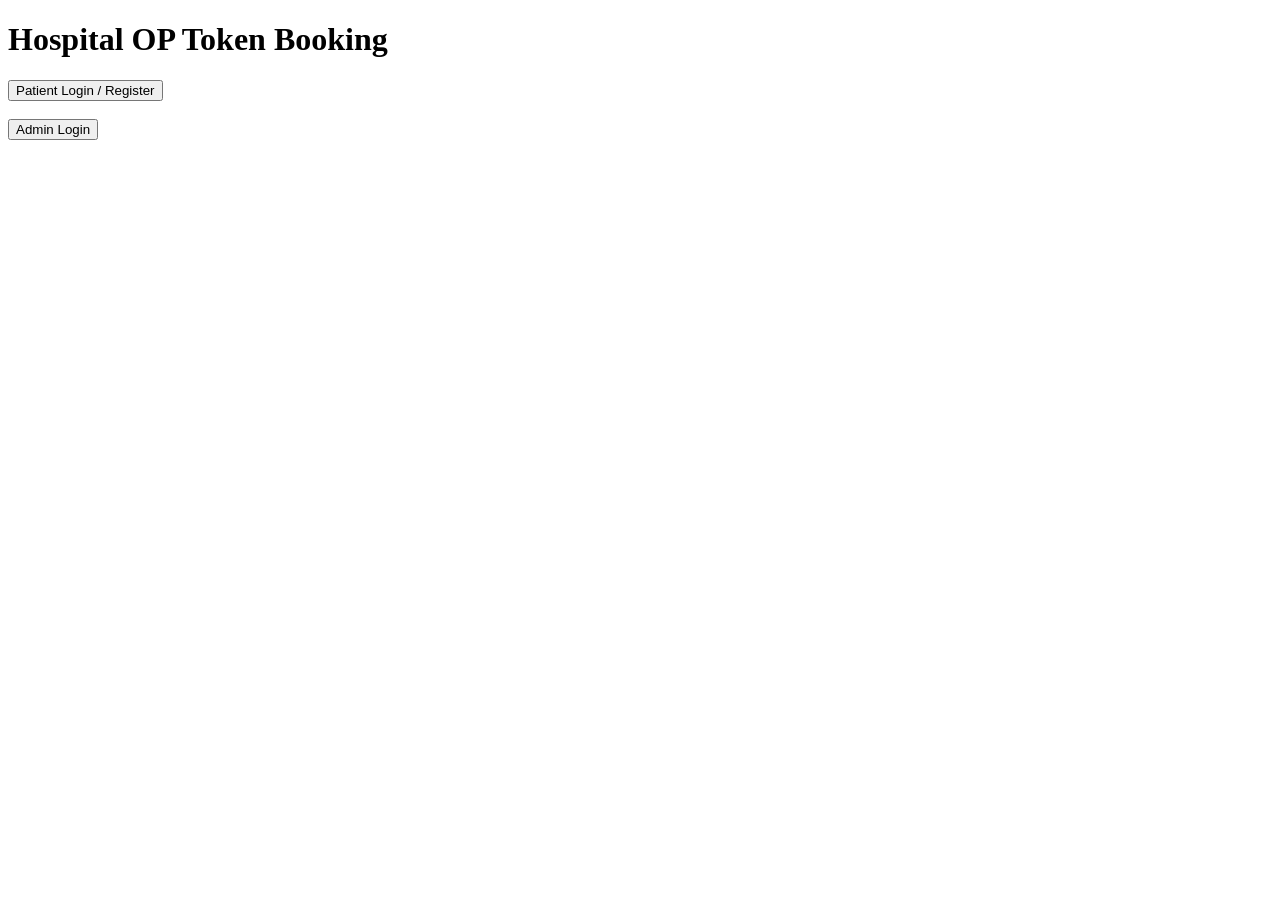
==== index.html @ 0e6b997a "Add initial HTML structure for hospital system" ====
<!DOCTYPE html>
<html>
<head>
<title>Hospital OP Token System</title>
<link rel="stylesheet" href="style.css">
</head>

<body>

<h1>Hospital OP Token Booking</h1>

<a href="patient.html">
<button class="blue">Patient Login / Register</button>
</a>

<br><br>

<a href="admin.html">
<button class="green">Admin Login</button>
</a>

</body>
</html>
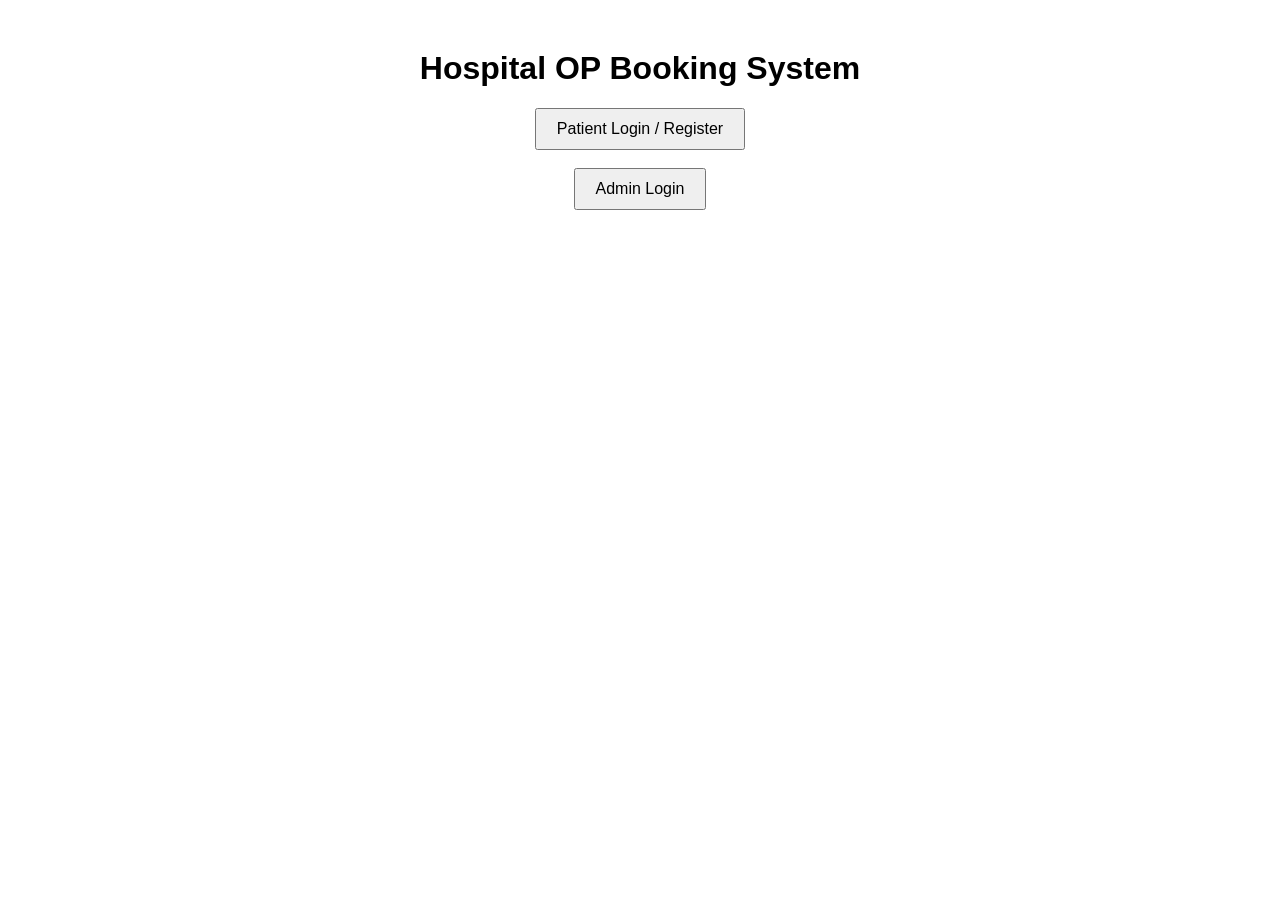
==== commit ea49f05b: "Update title and button classes in index.html" ====
--- a/index.html
+++ b/index.html
@@ -1,23 +1,32 @@
 <!DOCTYPE html>
 <html>
 <head>
-<title>Hospital OP Token System</title>
+
+<title>Hospital OP System</title>
+
+<meta name="viewport" content="width=device-width, initial-scale=1.0">
+
 <link rel="stylesheet" href="style.css">
+
 </head>
 
 <body>
 
-<h1>Hospital OP Token Booking</h1>
+<div class="container">
+
+<h1>Hospital OP Booking System</h1>
 
 <a href="patient.html">
-<button class="blue">Patient Login / Register</button>
+<button class="btn-blue">Patient Login / Register</button>
 </a>
 
 <br><br>
 
 <a href="admin.html">
-<button class="green">Admin Login</button>
+<button class="btn-blue">Admin Login</button>
 </a>
+
+</div>
 
 </body>
 </html>
--- a/style.css
+++ b/style.css
@@ -0,0 +1,26 @@
+body{
+font-family: Arial;
+text-align: center;
+margin-top: 50px;
+}
+
+button{
+padding:10px 20px;
+font-size:16px;
+cursor:pointer;
+}
+
+.blue{
+background-color:blue;
+color:white;
+}
+
+.green{
+background-color:green;
+color:white;
+}
+
+input,select{
+padding:8px;
+width:200px;
+}
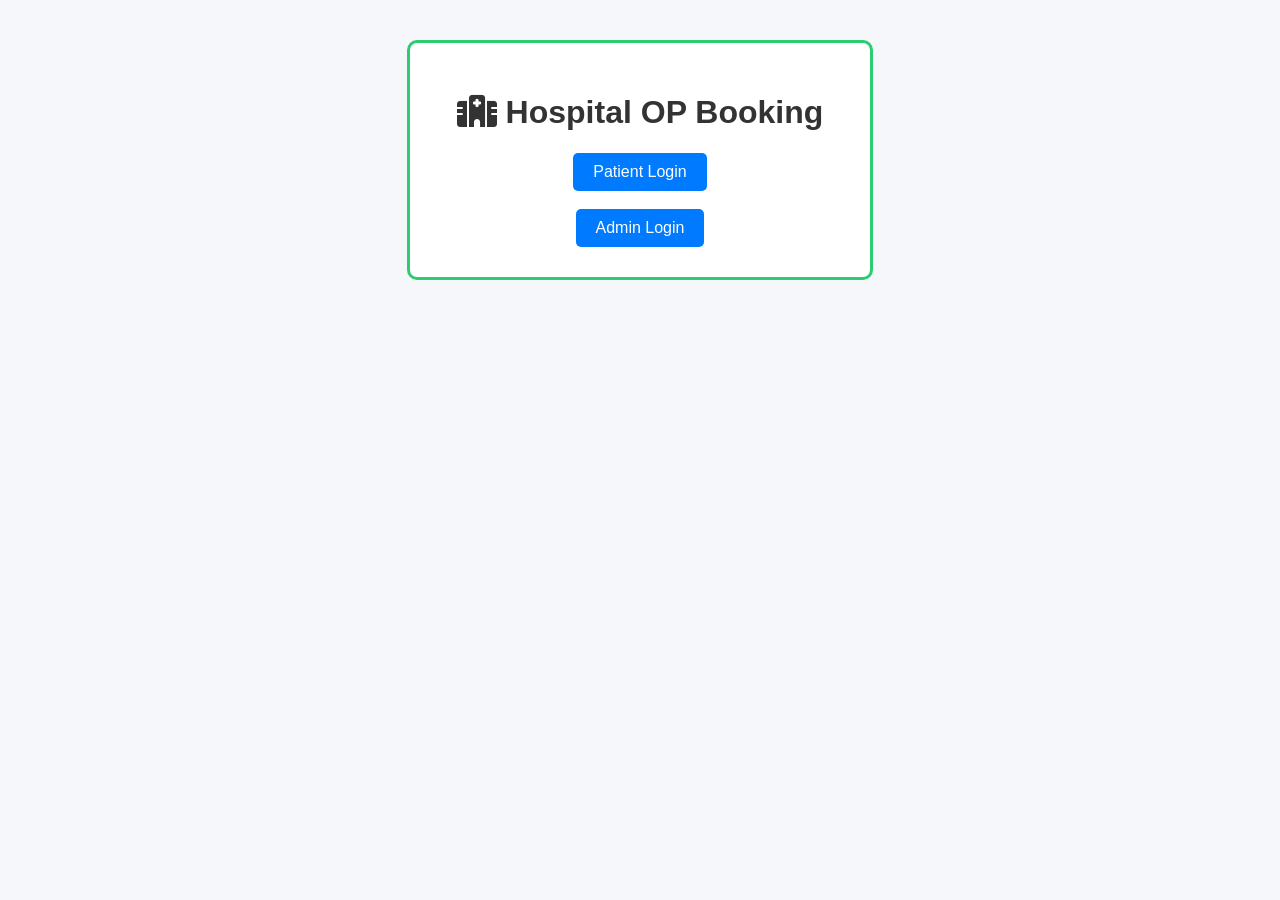
==== commit 8052c9a9: "Update index.html" ====
--- a/index.html
+++ b/index.html
@@ -8,16 +8,19 @@
 
 <link rel="stylesheet" href="style.css">
 
+<link rel="stylesheet"
+href="https://cdnjs.cloudflare.com/ajax/libs/font-awesome/6.5.0/css/all.min.css">
+
 </head>
 
 <body>
 
 <div class="container">
 
-<h1>Hospital OP Booking System</h1>
+<h1><i class="fa-solid fa-hospital"></i> Hospital OP Booking</h1>
 
-<a href="patient.html">
-<button class="btn-blue">Patient Login / Register</button>
+<a href="patient-login.html">
+<button class="btn-blue">Patient Login</button>
 </a>
 
 <br><br>
--- a/style.css
+++ b/style.css
@@ -1,26 +1,73 @@
 body{
-font-family: Arial;
-text-align: center;
-margin-top: 50px;
+
+font-family:Arial;
+background:#f5f7fa;
+margin:0;
+padding:0;
+
 }
 
-button{
-padding:10px 20px;
-font-size:16px;
-cursor:pointer;
+.container{
+
+max-width:400px;
+margin:40px auto;
+padding:30px;
+
+border:3px solid #2ecc71;
+border-radius:10px;
+
+background:white;
+
+text-align:center;
+
 }
 
-.blue{
-background-color:blue;
-color:white;
-}
+h1,h2{
 
-.green{
-background-color:green;
-color:white;
+color:#333;
+
 }
 
 input,select{
-padding:8px;
-width:200px;
+
+width:90%;
+padding:10px;
+margin-top:5px;
+
+border:1px solid #ccc;
+border-radius:5px;
+
 }
+
+.btn-blue{
+
+background:#007bff;
+color:white;
+
+padding:10px 20px;
+
+border:none;
+border-radius:5px;
+
+cursor:pointer;
+
+font-size:16px;
+
+}
+
+.btn-blue:hover{
+
+background:#0056b3;
+
+}
+
+@media (max-width:600px){
+
+.container{
+
+width:90%;
+margin:20px auto;
+
+}
+
+}
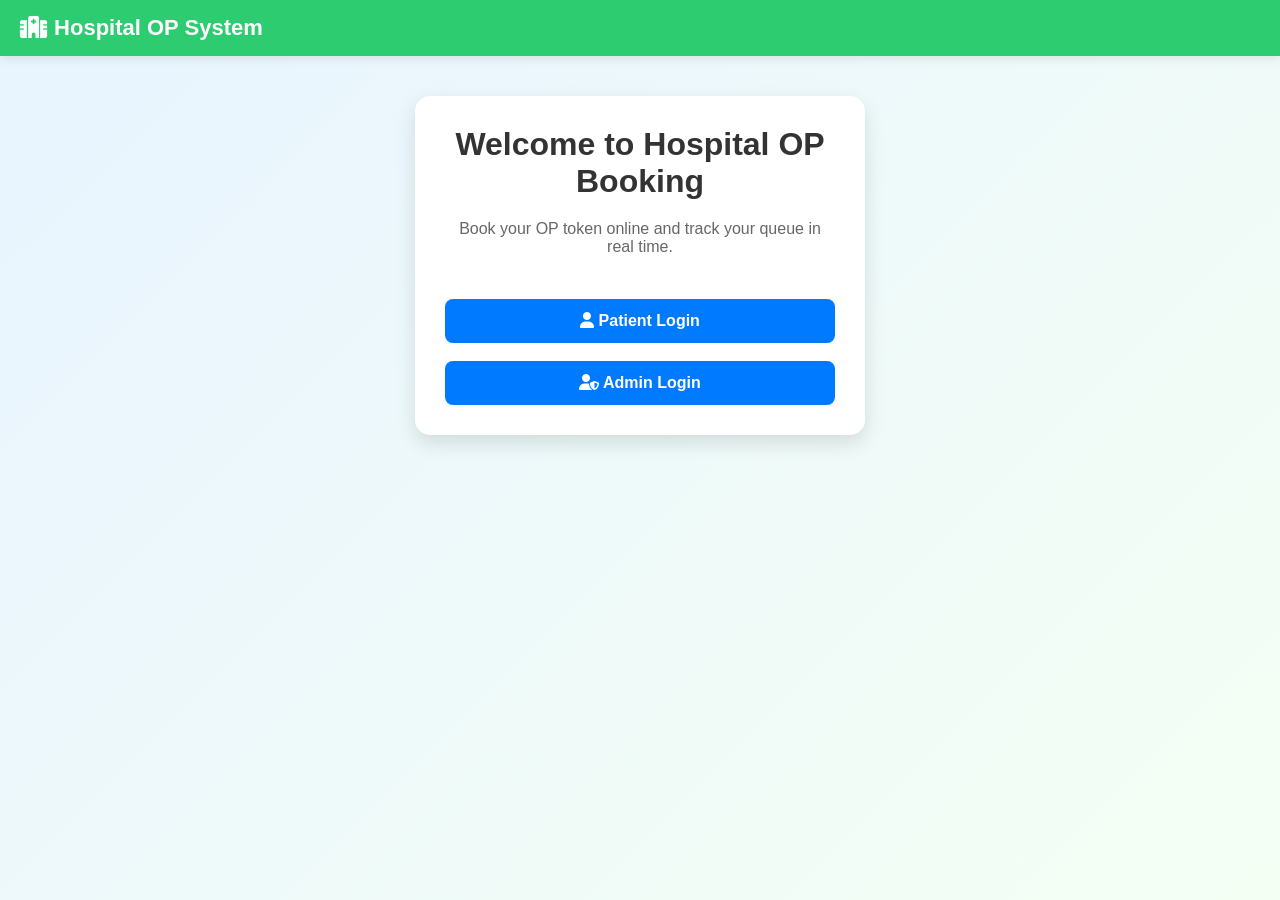
==== commit d84bfbcc: "New improved" ====
--- a/index.html
+++ b/index.html
@@ -1,35 +1,79 @@
 <!DOCTYPE html>
-<html>
+<html lang="en">
+
 <head>
 
-<title>Hospital OP System</title>
+    <meta charset="UTF-8">
 
-<meta name="viewport" content="width=device-width, initial-scale=1.0">
+    <meta name="viewport"
+          content="width=device-width, initial-scale=1.0">
 
-<link rel="stylesheet" href="style.css">
+    <title>Hospital Token System</title>
 
-<link rel="stylesheet"
-href="https://cdnjs.cloudflare.com/ajax/libs/font-awesome/6.5.0/css/all.min.css">
+    <link rel="stylesheet" href="style.css">
+
+    <link rel="stylesheet"
+    href="https://cdnjs.cloudflare.com/ajax/libs/font-awesome/6.5.0/css/all.min.css">
 
 </head>
 
 <body>
 
-<div class="container">
+    <!-- NAVBAR -->
 
-<h1><i class="fa-solid fa-hospital"></i> Hospital OP Booking</h1>
+    <div class="navbar">
 
-<a href="patient-login.html">
-<button class="btn-blue">Patient Login</button>
-</a>
+        <div class="logo">
+            <i class="fa-solid fa-hospital"></i>
+            Hospital OP System
+        </div>
 
-<br><br>
+    </div>
 
-<a href="admin.html">
-<button class="btn-blue">Admin Login</button>
-</a>
+    <!-- MAIN CONTAINER -->
 
-</div>
+    <div class="container">
+
+        <h1>
+            Welcome to Hospital OP Booking
+        </h1>
+
+        <p style="text-align:center; margin-bottom:25px; color:#666;">
+
+            Book your OP token online and track your queue in real time.
+
+        </p>
+
+        <!-- PATIENT LOGIN -->
+
+        <a href="patient-login.html">
+
+            <button class="btn-blue">
+
+                <i class="fa-solid fa-user"></i>
+
+                Patient Login
+
+            </button>
+
+        </a>
+
+        <!-- ADMIN LOGIN -->
+
+        <a href="admin.html">
+
+            <button class="btn-blue">
+
+                <i class="fa-solid fa-user-shield"></i>
+
+                Admin Login
+
+            </button>
+
+        </a>
+
+    </div>
 
 </body>
-</html>
+
+  </html>
--- a/style.css
+++ b/style.css
@@ -1,73 +1,181 @@
-body{
-
-font-family:Arial;
-background:#f5f7fa;
-margin:0;
-padding:0;
-
+*{
+    margin:0;
+    padding:0;
+    box-sizing:border-box;
 }
 
-.container{
-
-max-width:400px;
-margin:40px auto;
-padding:30px;
-
-border:3px solid #2ecc71;
-border-radius:10px;
-
-background:white;
-
-text-align:center;
-
+body{
+    font-family:Arial,sans-serif;
+    background:linear-gradient(135deg,#e8f4ff,#f4fff4);
+    min-height:100vh;
 }
 
-h1,h2{
+/* NAVBAR */
 
-color:#333;
-
+.navbar{
+    background:#2ecc71;
+    padding:15px 20px;
+    display:flex;
+    justify-content:space-between;
+    align-items:center;
+    box-shadow:0 2px 10px rgba(0,0,0,0.1);
 }
 
-input,select{
-
-width:90%;
-padding:10px;
-margin-top:5px;
-
-border:1px solid #ccc;
-border-radius:5px;
-
+.logo{
+    color:white;
+    font-size:22px;
+    font-weight:bold;
 }
 
+.home-btn{
+    background:#007bff;
+    color:white;
+    border:none;
+    padding:10px 18px;
+    border-radius:8px;
+    cursor:pointer;
+    font-weight:bold;
+    transition:0.3s;
+}
+
+.home-btn:hover{
+    background:#0056b3;
+    transform:scale(1.05);
+}
+
+/* CONTAINER */
+
+.container{
+    max-width:450px;
+    margin:40px auto;
+    background:white;
+    padding:30px;
+    border-radius:15px;
+    box-shadow:0 8px 20px rgba(0,0,0,0.12);
+}
+
+/* HEADINGS */
+
+h1,h2,h3{
+    text-align:center;
+    color:#333;
+    margin-bottom:20px;
+}
+
+/* INPUTS */
+
+input,
+select{
+    width:100%;
+    padding:13px;
+    margin-top:12px;
+    border-radius:8px;
+    border:1px solid #ccc;
+    font-size:16px;
+    outline:none;
+    transition:0.3s;
+}
+
+input:focus,
+select:focus{
+    border-color:#3498db;
+    box-shadow:0 0 5px rgba(52,152,219,0.4);
+}
+
+/* BUTTON */
+
 .btn-blue{
-
-background:#007bff;
-color:white;
-
-padding:10px 20px;
-
-border:none;
-border-radius:5px;
-
-cursor:pointer;
-
-font-size:16px;
-
+    width:100%;
+    background:#007bff;
+    color:white;
+    border:none;
+    padding:13px;
+    margin-top:18px;
+    border-radius:8px;
+    cursor:pointer;
+    font-size:16px;
+    font-weight:bold;
+    transition:0.3s;
 }
 
 .btn-blue:hover{
-
-background:#0056b3;
-
+    background:#0056b3;
+    transform:translateY(-2px);
 }
 
-@media (max-width:600px){
+/* DASHBOARD CARDS */
 
-.container{
-
-width:90%;
-margin:20px auto;
-
+.card{
+    background:#f8f9fa;
+    padding:18px;
+    border-radius:12px;
+    margin-top:15px;
+    text-align:center;
+    box-shadow:0 2px 6px rgba(0,0,0,0.08);
 }
 
+.card h3{
+    margin-bottom:10px;
+    color:#555;
 }
+
+.big-text{
+    font-size:32px;
+    font-weight:bold;
+    color:#2ecc71;
+}
+
+/* RESULT */
+
+.result-box{
+    margin-top:20px;
+    background:#eafaf1;
+    border:2px dashed #2ecc71;
+    padding:15px;
+    border-radius:10px;
+    text-align:center;
+    font-size:22px;
+    font-weight:bold;
+    color:#27ae60;
+}
+
+/* LIST */
+
+ul{
+    list-style:none;
+    padding:0;
+}
+
+li{
+    background:#f8f9fa;
+    padding:12px;
+    margin-top:10px;
+    border-radius:8px;
+}
+
+/* DELETE BUTTON */
+
+.delete-btn{
+    background:red;
+    color:white;
+    border:none;
+    padding:6px 10px;
+    border-radius:5px;
+    cursor:pointer;
+    float:right;
+}
+
+/* RESPONSIVE */
+
+@media(max-width:600px){
+
+    .container{
+        width:92%;
+        padding:25px;
+    }
+
+    .logo{
+        font-size:18px;
+    }
+
+  }
